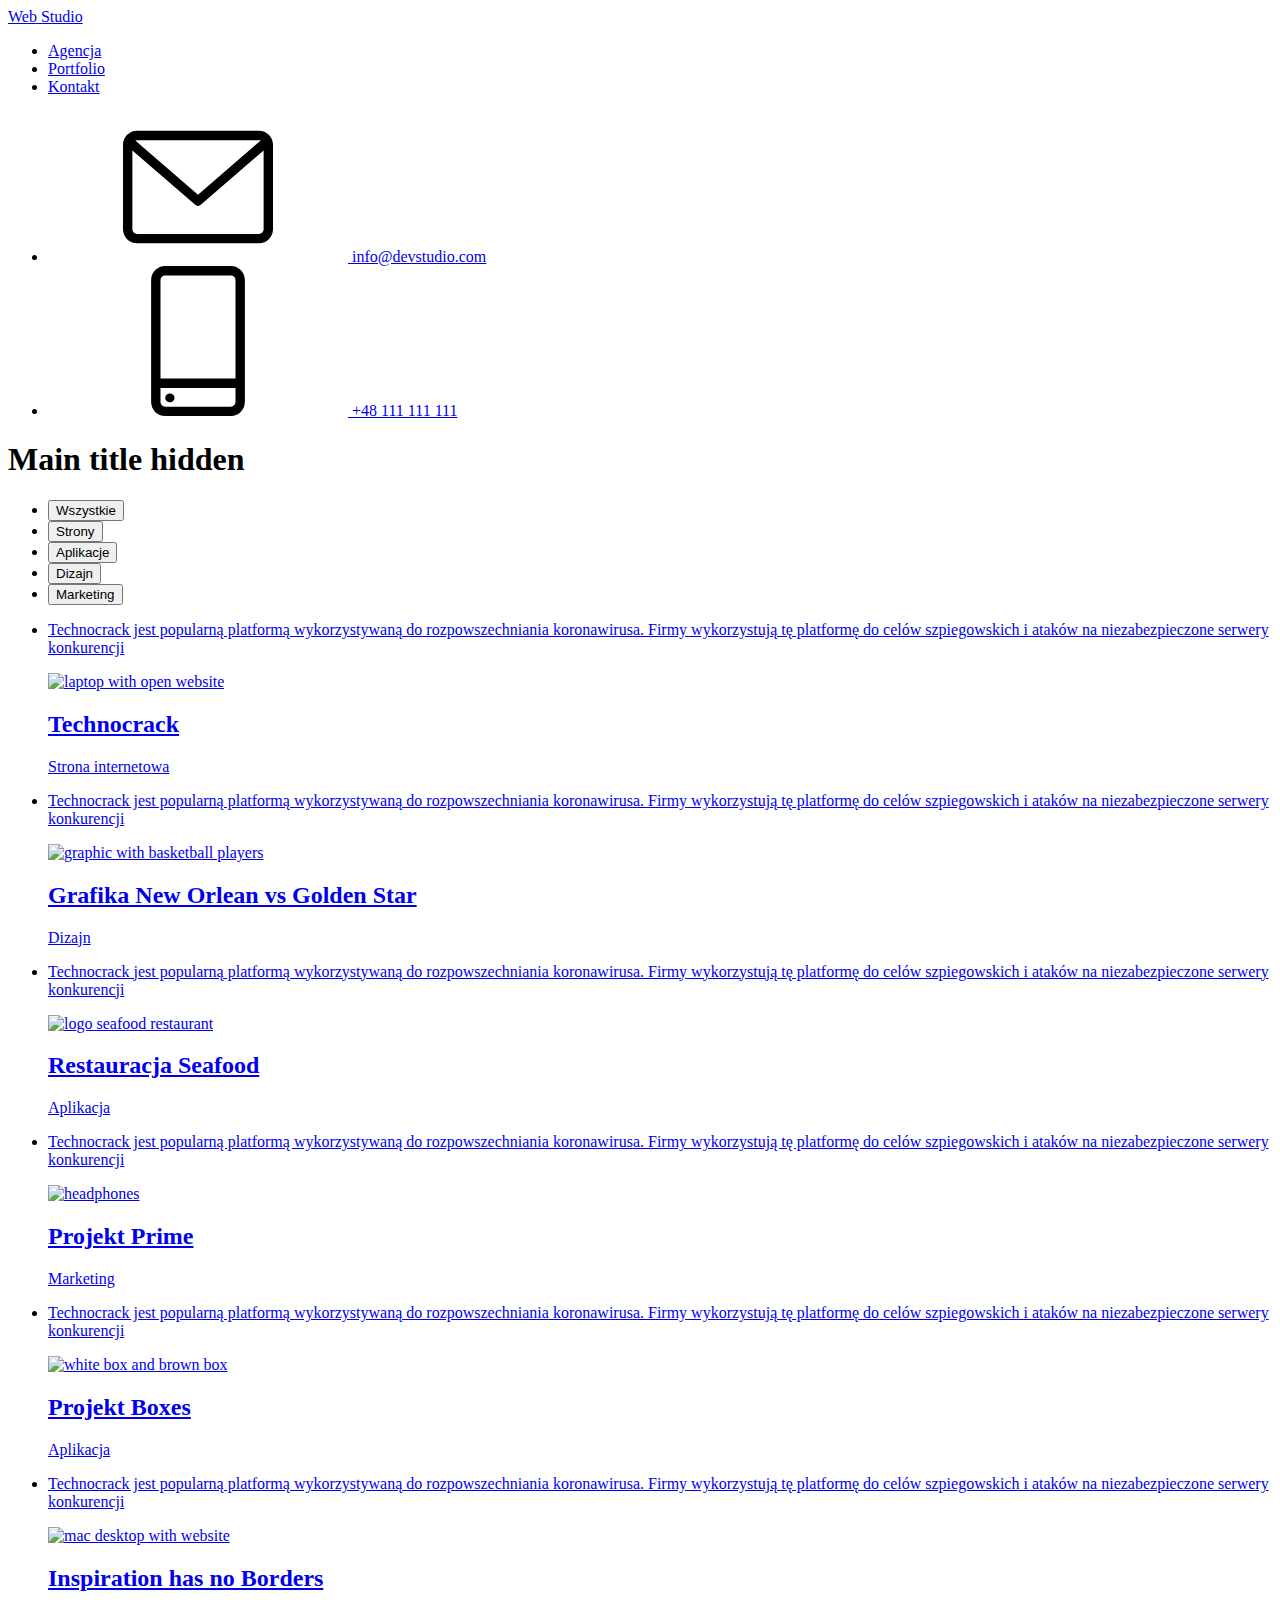
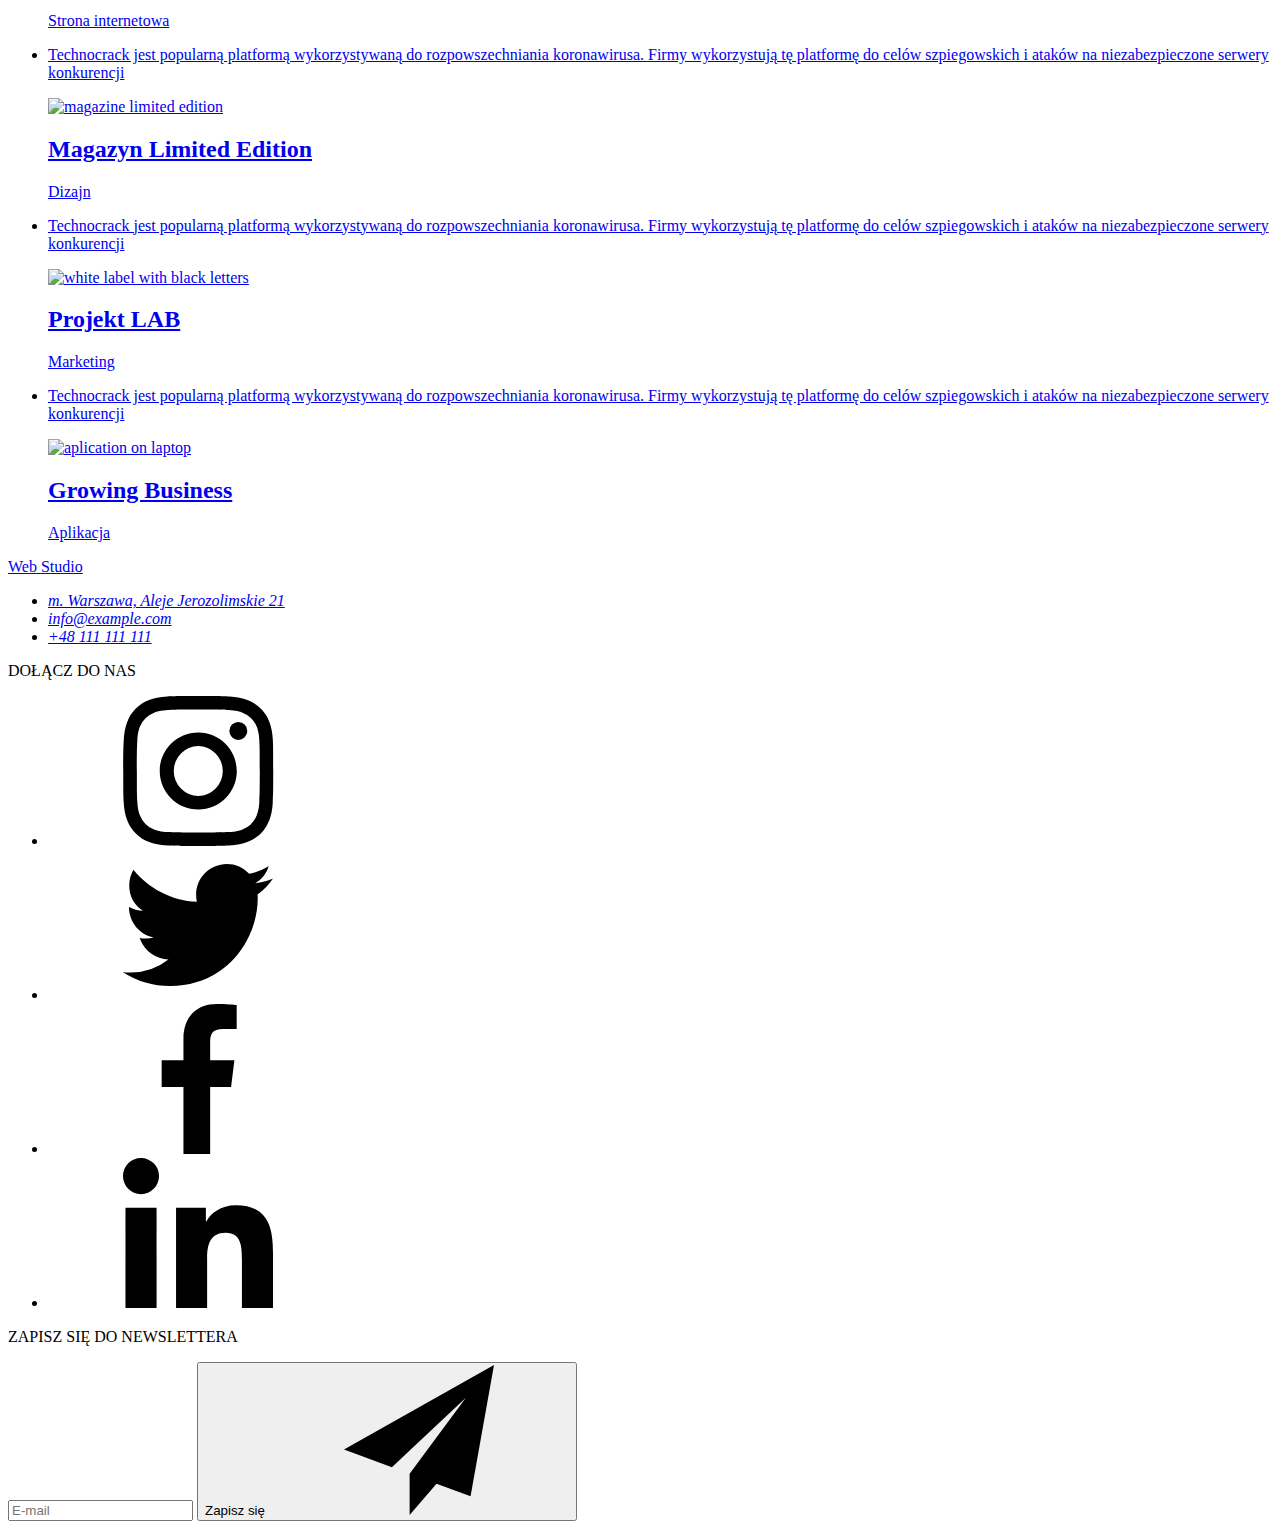
==== portfolio.html @ 49708397 "init" ====
<!DOCTYPE html>
<html lang="pl">
	<head>
		<meta charset="UTF-8" />
		<meta http-equiv="X-UA-Compatible" content="IE=edge" />
		<meta name="viewport" content="width=, initial-scale=1.0" />
		<title>Portfolio</title>
		<link rel="preconnect" href="https://fonts.googleapis.com" />
		<link rel="preconnect" href="https://fonts.gstatic.com" crossorigin />
		<link
			href="https://fonts.googleapis.com/css2?family=Raleway:wght@700&family=Roboto:wght@400;500;700;900&display=swap"
			rel="stylesheet"
		/>
		<link
			rel="stylesheet"
			href="https://cdnjs.cloudflare.com/ajax/libs/modern-normalize/1.1.0/modern-normalize.min.css"
			integrity="sha512-wpPYUAdjBVSE4KJnH1VR1HeZfpl1ub8YT/NKx4PuQ5NmX2tKuGu6U/JRp5y+Y8XG2tV+wKQpNHVUX03MfMFn9Q=="
			crossorigin="anonymous"
			referrerpolicy="no-referrer"
		/>
		<link rel="stylesheet" href="/goit-markup-hw-06/css/styles.css" />
	</head>
	<body>
		<header class="header">
			<div class="container header-wrapper">
				<a href="./index.html" class="logo-header">
					<span class="logo-accent">Web</span>
					Studio
				</a>
				<nav class="menu-wrapper">
					<ul class="menu">
						<li><a href="./index.html" class="top-navigation-main-page">Agencja</a></li>
						<li>
							<a href="./portfolio.html" class="top-navigation-main-page current underline-portfolio">Portfolio</a>
						</li>
						<li><a href="#" class="top-navigation-main-page">Kontakt</a></li>
					</ul>
				</nav>
				<ul>
					<div class="contact-wrapper">
						<li class="mail-wrapper">
							<a href="mailto:info@devstudio.com" class="top-contact-item">
								<svg class="mail-icon">
									<use href="./images/icons.svg#icon-envelope"></use>
								</svg>
								info@devstudio.com
							</a>
						</li>
						<li>
							<div class="tel-wrapper">
								<a href="tel:+48111111111" class="top-contact-item">
									<svg class="tel-icon">
										<use href="./images/icons.svg#icon-smartphone"></use>
									</svg>
									+48 111 111 111
								</a>
							</div>
						</li>
					</div>
				</ul>
			</div>
		</header>
		<main>
			<h1 class="visually-hidden">Main title hidden</h1>

			<section class="section">
				<div class="container">
					<!--Filters-->
					<ul class="button-list">
						<li><button type="button" class="button-portfolio">Wszystkie</button></li>
						<li><button type="button" class="button-portfolio">Strony</button></li>
						<li><button type="button" class="button-portfolio">Aplikacje</button></li>
						<li><button type="button" class="button-portfolio">Dizajn</button></li>
						<li><button type="button" class="button-portfolio">Marketing</button></li>
					</ul>

					<!--Projects-->
					<ul>
						<div class="list-portfolio">
							<li>
								<a href="#" class="portfolio-link">
									<div class="box">
										<div class="overlay">
											<p class="overlay-text">
												Technocrack jest popularną platformą wykorzystywaną do rozpowszechniania koronawirusa. Firmy
												wykorzystują tę platformę do celów szpiegowskich i ataków na niezabezpieczone serwery
												konkurencji
											</p>
										</div>
										<img
											src="/goit-markup-hw-02/images/portfolio/project_1.jpg"
											alt="laptop with open website"
											width="370"
											height="294"
										/>
									</div>
									<div class="wrap-portfolio">
										<h2 class="title-portfolio">Technocrack</h2>
										<p class="text-portfolio">Strona internetowa</p>
									</div>
								</a>
							</li>
							<li>
								<a href="#" class="portfolio-link">
									<div class="box">
										<div class="overlay">
											<p class="overlay-text">
												Technocrack jest popularną platformą wykorzystywaną do rozpowszechniania koronawirusa. Firmy
												wykorzystują tę platformę do celów szpiegowskich i ataków na niezabezpieczone serwery
												konkurencji
											</p>
										</div>
										<img
											src="/goit-markup-hw-02/images/portfolio/project_2.jpg"
											alt="graphic with basketball players"
											width="370"
											height="294"
										/>
									</div>
									<div class="wrap-portfolio">
										<h2 class="title-portfolio">Grafika New Orlean vs Golden Star</h2>
										<p class="text-portfolio">Dizajn</p>
									</div>
								</a>
							</li>
							<li>
								<a href="#" class="portfolio-link">
									<div class="box">
										<div class="overlay">
											<p class="overlay-text">
												Technocrack jest popularną platformą wykorzystywaną do rozpowszechniania koronawirusa. Firmy
												wykorzystują tę platformę do celów szpiegowskich i ataków na niezabezpieczone serwery
												konkurencji
											</p>
										</div>
										<img
											src="/goit-markup-hw-02/images/portfolio/project_3.jpg"
											alt="logo seafood restaurant"
											width="370"
											height="294"
										/>
									</div>
									<div class="wrap-portfolio">
										<h2 class="title-portfolio">Restauracja Seafood</h2>
										<p class="text-portfolio">Aplikacja</p>
									</div>
								</a>
							</li>

							<li>
								<a href="#" class="portfolio-link">
									<div class="box">
										<div class="overlay">
											<p class="overlay-text">
												Technocrack jest popularną platformą wykorzystywaną do rozpowszechniania koronawirusa. Firmy
												wykorzystują tę platformę do celów szpiegowskich i ataków na niezabezpieczone serwery
												konkurencji
											</p>
										</div>
										<img
											src="/goit-markup-hw-02/images/portfolio/project_4.jpg"
											alt="headphones"
											width="370"
											height="294"
										/>
									</div>
									<div class="wrap-portfolio">
										<h2 class="title-portfolio">Projekt Prime</h2>
										<p class="text-portfolio">Marketing</p>
									</div>
								</a>
							</li>
							<li>
								<a href="#" class="portfolio-link">
									<div class="box">
										<div class="overlay">
											<p class="overlay-text">
												Technocrack jest popularną platformą wykorzystywaną do rozpowszechniania koronawirusa. Firmy
												wykorzystują tę platformę do celów szpiegowskich i ataków na niezabezpieczone serwery
												konkurencji
											</p>
										</div>
										<img
											src="/goit-markup-hw-02/images/portfolio/project_5.jpg"
											alt="white box and brown box"
											width="370"
											height="294"
										/>
									</div>
									<div class="wrap-portfolio">
										<h2 class="title-portfolio">Projekt Boxes</h2>
										<p class="text-portfolio">Aplikacja</p>
									</div>
								</a>
							</li>
							<li>
								<a href="#" class="portfolio-link">
									<div class="box">
										<div class="overlay">
											<p class="overlay-text">
												Technocrack jest popularną platformą wykorzystywaną do rozpowszechniania koronawirusa. Firmy
												wykorzystują tę platformę do celów szpiegowskich i ataków na niezabezpieczone serwery
												konkurencji
											</p>
										</div>
										<img
											src="/goit-markup-hw-02/images/portfolio/project_6.jpg"
											alt="mac desktop with website"
											width="370"
											height="294"
										/>
									</div>
									<div class="wrap-portfolio">
										<h2 class="title-portfolio">Inspiration has no Borders</h2>
										<p class="text-portfolio">Strona internetowa</p>
									</div>
								</a>
							</li>
							<li>
								<a href="#" class="portfolio-link">
									<div class="box">
										<div class="overlay">
											<p class="overlay-text">
												Technocrack jest popularną platformą wykorzystywaną do rozpowszechniania koronawirusa. Firmy
												wykorzystują tę platformę do celów szpiegowskich i ataków na niezabezpieczone serwery
												konkurencji
											</p>
										</div>
										<img
											src="/goit-markup-hw-02/images/portfolio/project_7.jpg"
											alt="magazine limited edition"
											width="370"
											height="294"
										/>
									</div>
									<div class="wrap-portfolio">
										<h2 class="title-portfolio">Magazyn Limited Edition</h2>
										<p class="text-portfolio">Dizajn</p>
									</div>
								</a>
							</li>
							<li>
								<a href="#" class="portfolio-link">
									<div class="box">
										<div class="overlay">
											<p class="overlay-text">
												Technocrack jest popularną platformą wykorzystywaną do rozpowszechniania koronawirusa. Firmy
												wykorzystują tę platformę do celów szpiegowskich i ataków na niezabezpieczone serwery
												konkurencji
											</p>
										</div>
										<img
											src="/goit-markup-hw-02/images/portfolio/project_8.jpg"
											alt="white label with black letters"
											width="370"
											height="294"
										/>
									</div>
									<div class="wrap-portfolio">
										<h2 class="title-portfolio">Projekt LAB</h2>
										<p class="text-portfolio">Marketing</p>
									</div>
								</a>
							</li>
							<li>
								<a href="#" class="portfolio-link">
									<div class="box">
										<div class="overlay">
											<p class="overlay-text">
												Technocrack jest popularną platformą wykorzystywaną do rozpowszechniania koronawirusa. Firmy
												wykorzystują tę platformę do celów szpiegowskich i ataków na niezabezpieczone serwery
												konkurencji
											</p>
										</div>
										<img
											src="/goit-markup-hw-02/images/portfolio/project_9.jpg"
											alt="aplication on laptop"
											width="370"
											height="294"
										/>
									</div>
									<div class="wrap-portfolio">
										<h2 class="title-portfolio">Growing Business</h2>
										<p class="text-portfolio">Aplikacja</p>
									</div>
								</a>
							</li>
						</div>
					</ul>
				</div>
			</section>
		</main>
		<footer>
			<div class="container footer-wrapper">
				<div class="footer-address">
					<a href="/index.html" class="logo-footer">
						<span class="logo-accent">Web</span>
						<span class="logo-bottom">Studio</span>
					</a>
					<address class="address-wrapper">
						<ul>
							<li class="address">
								<a
									href="https://goo.gl/maps/RDSqijWgZHZxU6bx8"
									target="_blank"
									rel="noopener noreferrer nofollow"
									class="bottom-adress"
								>
									m. Warszawa, Aleje Jerozolimskie 21
								</a>
							</li>

							<li class="address"><a href="mailto:info@example.com" class="bottom-contact">info@example.com</a></li>
							<li class="address"><a href="tel:+48111111111" class="bottom-contact">+48 111 111 111</a></li>
						</ul>
					</address>
				</div>
				<div class="footer-social">
					<p class="join-us">DOŁĄCZ DO NAS</p>
					<ul class="footer-icon-wrap">
						<li>
							<a href="#" class="social-link">
								<svg class="footer-icon">
									<use href="./images/icons.svg#icon-instagram-2"></use>
								</svg>
							</a>
						</li>
						<li>
							<a href="#" class="social-link">
								<svg class="footer-icon">
									<use href="./images/icons.svg#icon-twitter-1"></use>
								</svg>
							</a>
						</li>
						<li>
							<a href="#" class="social-link">
								<svg class="footer-icon">
									<use href="./images/icons.svg#icon-facebook-1"></use>
								</svg>
							</a>
						</li>
						<li>
							<a href="#" class="social-link">
								<svg class="footer-icon">
									<use href="./images/icons.svg#icon-linkedin-1"></use>
								</svg>
							</a>
						</li>
					</ul>
				</div>
				<form class="newsletter-form" name="newsletter-signup" autocomplete="off" novalidate>
					<p class="newsletter-text">ZAPISZ SIĘ DO NEWSLETTERA</p>
					<label class="newsletter-label">
						<input class="newsletter-input" type="email" name="email" placeholder="E-mail" />
						<button class="newsletter-button" type="submit">
							Zapisz się
							<svg class="newsletter-icon">
								<use href="./images/icons.svg#icon-icon-send"></use>
							</svg>
						</button>
					</label>
				</form>
			</div>
		</footer>
	</body>
</html>
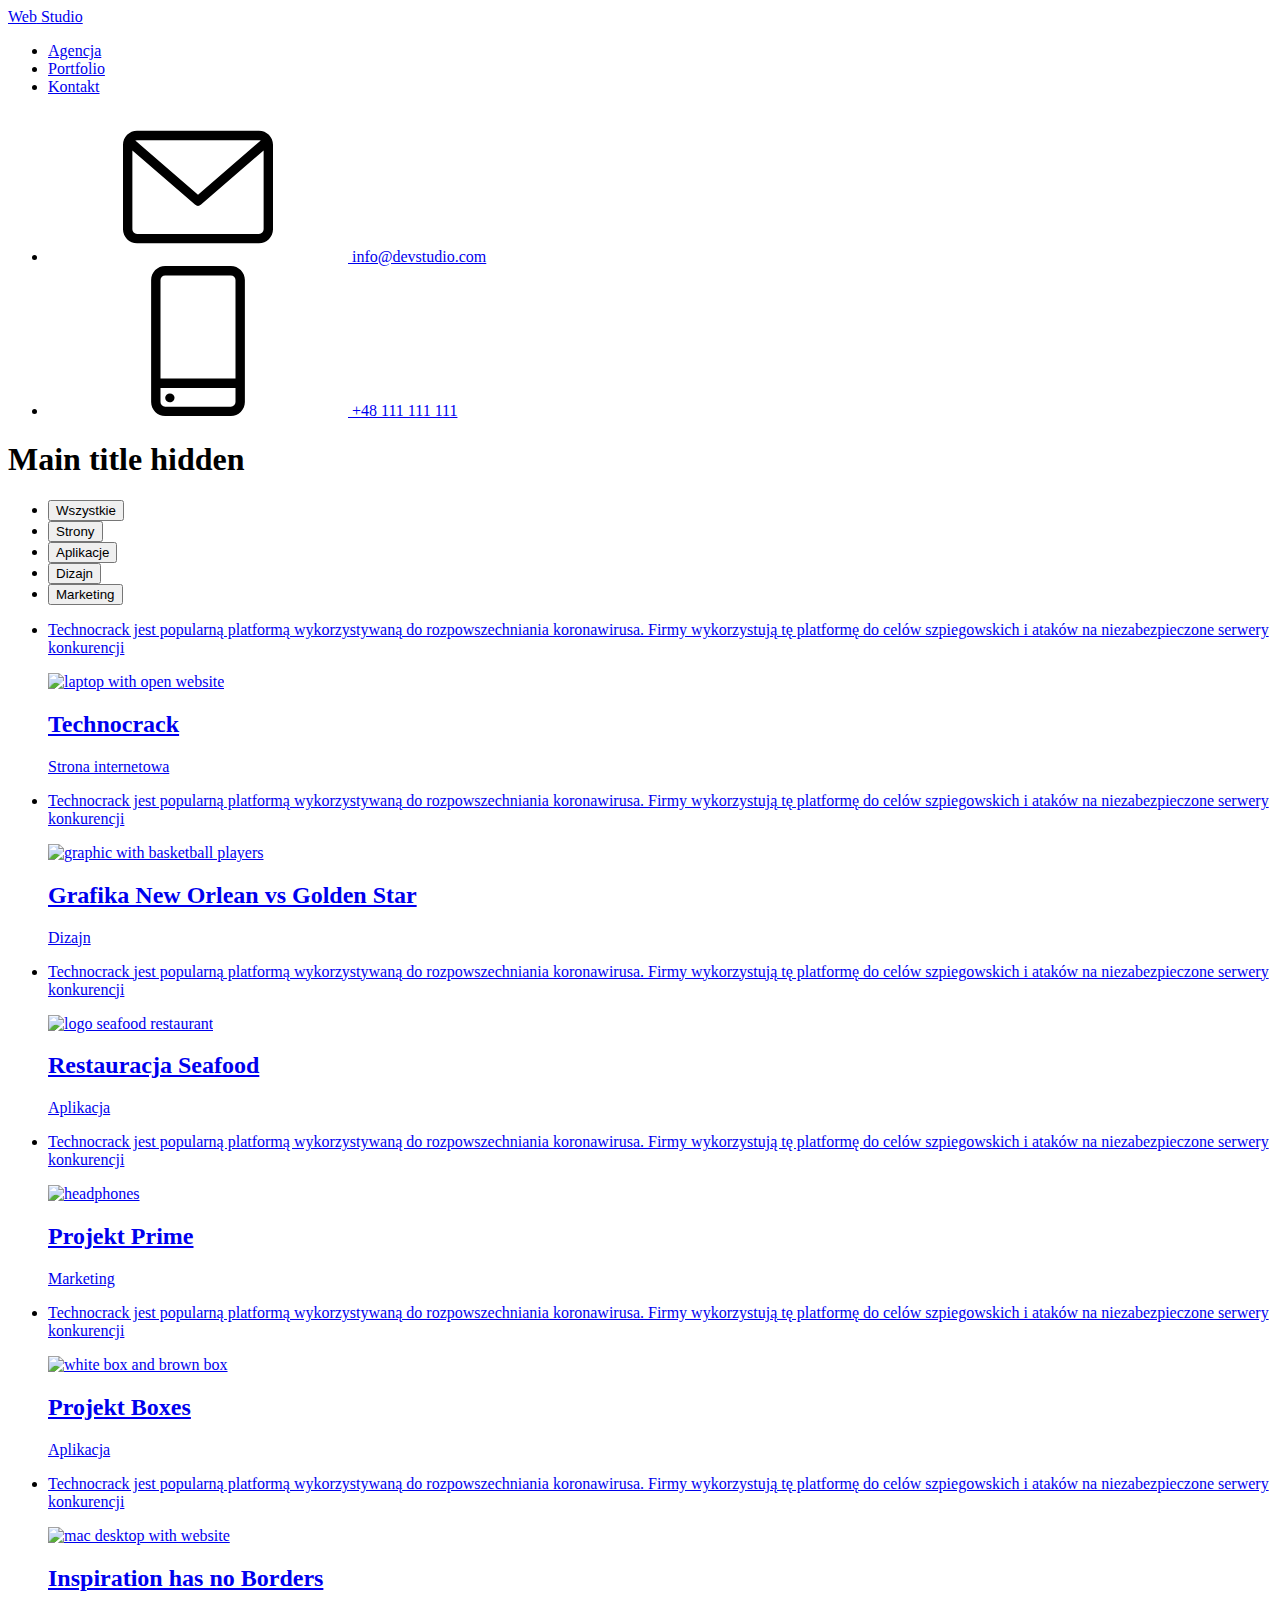
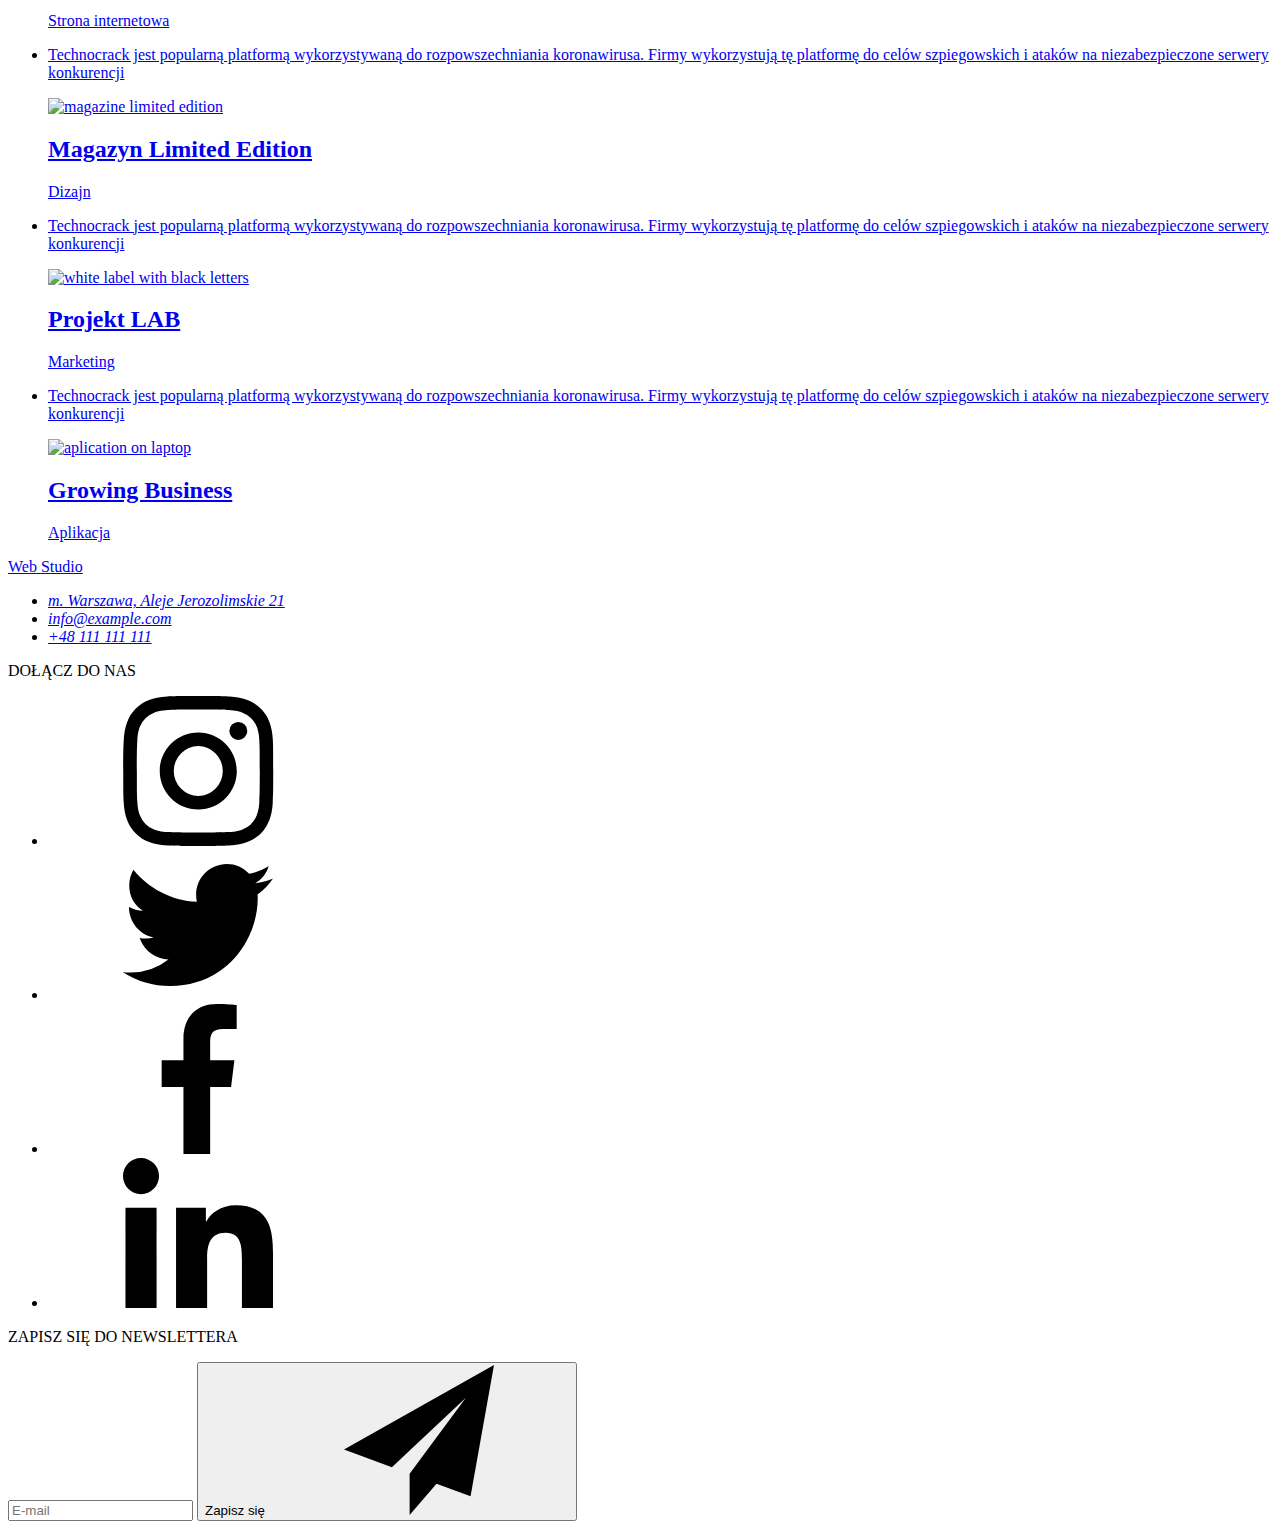
==== commit a94aafb0: "bem modifications" ====
--- a/portfolio.html
+++ b/portfolio.html
@@ -18,45 +18,43 @@
 			crossorigin="anonymous"
 			referrerpolicy="no-referrer"
 		/>
-		<link rel="stylesheet" href="/goit-markup-hw-06/css/styles.css" />
+		<link rel="stylesheet" href="/goit-markup-hw-07/css/styles.css" />
 	</head>
 	<body>
 		<header class="header">
-			<div class="container header-wrapper">
-				<a href="./index.html" class="logo-header">
-					<span class="logo-accent">Web</span>
-					Studio
-				</a>
-				<nav class="menu-wrapper">
-					<ul class="menu">
-						<li><a href="./index.html" class="top-navigation-main-page">Agencja</a></li>
-						<li>
-							<a href="./portfolio.html" class="top-navigation-main-page current underline-portfolio">Portfolio</a>
-						</li>
-						<li><a href="#" class="top-navigation-main-page">Kontakt</a></li>
+			<div class="container header__wrapper">
+				<div class="logo header__logo">
+					<a href="./index.html">
+						<span class="logo__item--left">Web</span>
+						<span class="logo__item--right-header">Studio</span>
+					</a>
+				</div>
+				<nav class="navigation">
+					<ul class="navigation__list">
+						<li><a href="./index.html" class="navigation__link">Agencja</a></li>
+						<li>
+							<a href="./portfolio.html" class="navigation__link current">Portfolio</a>
+						</li>
+						<li><a href="#" class="navigation__link">Kontakt</a></li>
 					</ul>
 				</nav>
-				<ul>
-					<div class="contact-wrapper">
-						<li class="mail-wrapper">
-							<a href="mailto:info@devstudio.com" class="top-contact-item">
-								<svg class="mail-icon">
-									<use href="./images/icons.svg#icon-envelope"></use>
-								</svg>
-								info@devstudio.com
-							</a>
-						</li>
-						<li>
-							<div class="tel-wrapper">
-								<a href="tel:+48111111111" class="top-contact-item">
-									<svg class="tel-icon">
-										<use href="./images/icons.svg#icon-smartphone"></use>
-									</svg>
-									+48 111 111 111
-								</a>
-							</div>
-						</li>
-					</div>
+				<ul class="contact">
+					<li>
+						<a href="mailto:info@devstudio.com" class="contact__link">
+							<svg class="contact__icon">
+								<use href="./images/icons.svg#icon-envelope"></use>
+							</svg>
+							info@devstudio.com
+						</a>
+					</li>
+					<li>
+						<a href="tel:+48111111111" class="contact__link">
+							<svg class="contact__icon">
+								<use href="./images/icons.svg#icon-smartphone"></use>
+							</svg>
+							+48 111 111 111
+						</a>
+					</li>
 				</ul>
 			</div>
 		</header>
@@ -293,9 +291,9 @@
 		<footer>
 			<div class="container footer-wrapper">
 				<div class="footer-address">
-					<a href="/index.html" class="logo-footer">
-						<span class="logo-accent">Web</span>
-						<span class="logo-bottom">Studio</span>
+					<a href="/index.html" class="logo">
+						<span class="logo__item--left">Web</span>
+						<span class="logo__item--right-footer">Studio</span>
 					</a>
 					<address class="address-wrapper">
 						<ul>
